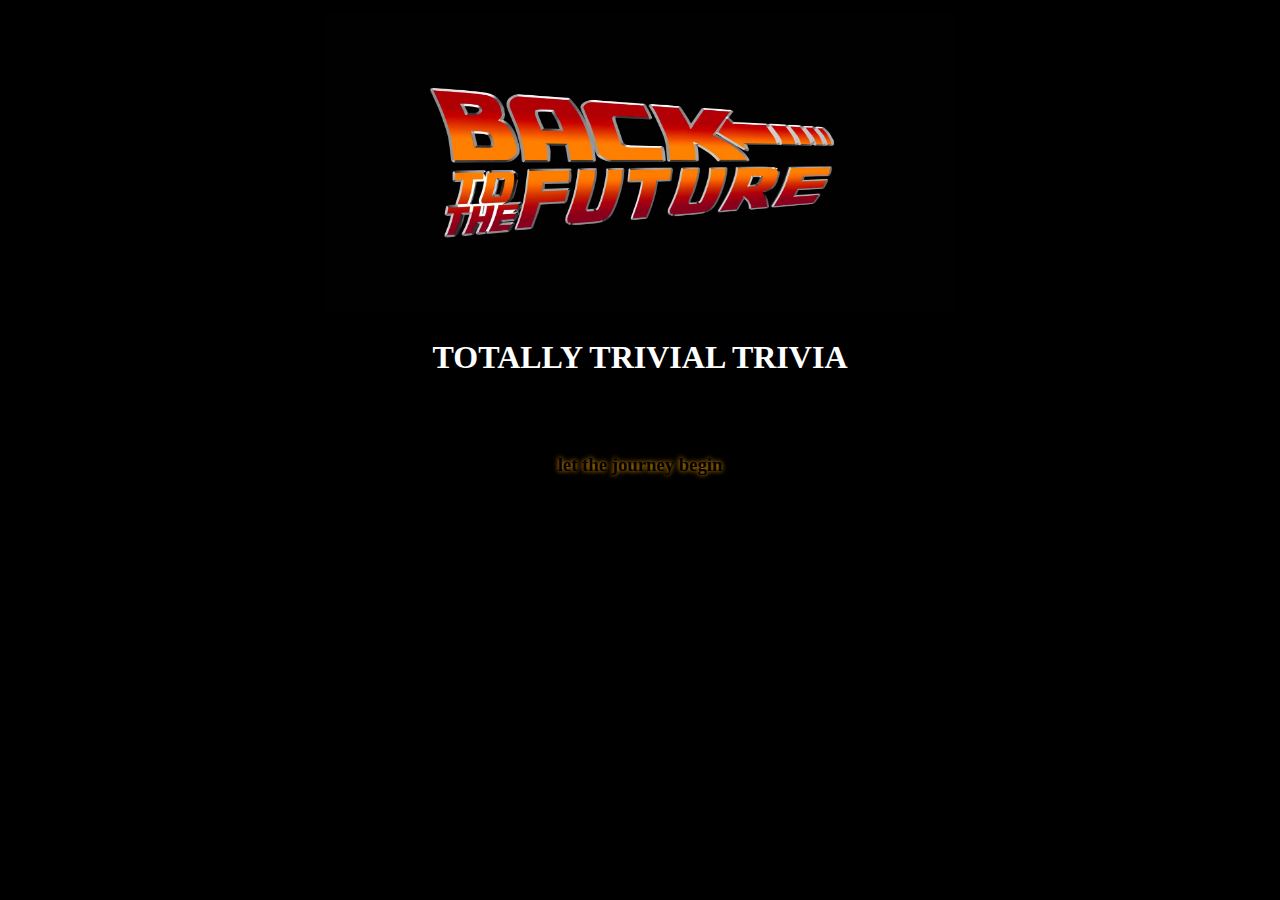
==== index.html @ 1959f16a "changes to jquery, and minor changes to html and css" ====
<!DOCTYPE html>
<html>
<head>

<meta charset="utf-8">

<meta name="viewport" content="width=device-width, initial-scale=1.0">

<link rel="stylesheet" href="https://maxcdn.bootstrapcdn.com/bootstrap/3.3.6/css/bootstrap.min.css" integrity="sha384-1q8mTJOASx8j1Au+a5WDVnPi2lkFfwwEAa8hDDdjZlpLegxhjVME1fgjWPGmkzs7" crossorigin="anonymous">

<link rel="stylesheet" type="text/css" href="style.css">



	<title>Trivia</title>


</head>


<body>

<div class="container">
	<div class="jumbotron">
</div>

<div>
    <h1>TOTALLY TRIVIAL TRIVIA</h1>
</div>




<div class="panel panel-default">
  <div class="panel-heading">
    <h3 class="panel-title">let the journey begin</h3>
  </div>
  <div class="panel-body">
    <div id="timer"><div>
    <div id="currentQuestion"></div>
    <div id="choices"></div>
    <div id="message"></div>
    <div id="nextButton"></div>
  </div>
</div>


</div>







<script src="https://code.jquery.com/jquery-3.1.0.min.js" integrity="sha256-cCueBR6CsyA4/9szpPfrX3s49M9vUU5BgtiJj06wt/s=" crossorigin="anonymous"></script>


<script type="text/javascript">
	


var quiz = [
{
    "Question": "What is printed on the license plate of the time traveling Delorean?",
    "Choices": ["SCIENCE", "TIMETRVL", "OUTATIME", "TIME2GO"],
    "Answer": "OUTATIME"

}
{
    "Question": "In the first Back to the Future movie, which shopping mall does Marty meet Doc at?",
    "Choices": ["Big Fur", "Twin Pines", "Wild Oak", "Hill Valley"]
    "Answer": "Twin Pines"
}
{
    "Question": "What date does Doc take Marty and Jennifer to in BTTF 2?"
    "Choices": ["Sept. 22nd, 2015", "Nov. 8th, 2015", "Dec. 1st, 2015", "Oct. 21st, 2015"]
    "Answer": "Oct 21st, 2015"
}
{
    "Question": "What is the name of the cafe Marty is suppose to meet Griff at in 2015? "
    "Choices": ["Cafe Future", "Cafe 80's", "Space Age Cafe", "Jigowatt Cafe"]
    "Answer": "Cafe 80's"
}
{
    "Question": "What does Biff run into with his car after chasing Marty around the Hill Valley square? "
    "Choices": ["Manure", "Garbage", "Dirt", "Mr. Strictland's car"]
    "Answer": "Manure"
}
{
    "Question": "How much electricity is require to power the Flux Capacitor (which makes time travel possible)?"
    "Choices": ["1.21 milliwatts", "1.21 terrawatts", "1.21 jigowatts", "1.21 gigawatts"]
    "Answer": "1.21 jigowatts"
}
{
    "Question": "What the hell is a jigowatt?"
    "Choices": ["I don't know.", "I don't care", "A jigowatt is really a gigawatt that was mispelled, and mispronounced by the movie's producers Robert Zemeckis and Bob Gale.", "1 billion watts."]
    "Answer": "A jigowatt is really a gigawatt that was mispelled, and mispronounced by the movie's producers Robert Zemeckis and Bob Gale."
}
{
    "Question": "What is Doc Brown's dog's name in the year 1955?"
    "Choices": [ "Einstien", "Galalleo", "Newton", "Capurnicus"]
    "Answer": "Capurnicus"
}
{
    "Question": "What is the name of George McFly's book at the end of the first movie?"
    "Choices": ["An Alien Named Darth", "A Match Made In Time", "A Match Made In Space", "My Homework, Your Handwriting"]
    "Answer": "A Match Made In Space"
}
{
    "Question": "Who was originally cast to play the role of Marty McFly?"
    "Choices": ["Crispin Glover", "Eric Stoltz", "Robert Downey Jr.", "Tom Criuse"]
    "Answer": "Eric Stoltz"
}
]


var currentQuestion = 0;
var correctAnswers = 0;
var quizEnd = false;

$(document).ready()

    displayCurrentQuestion();
    $(this).find('#question').hide();

    $(this).find('#nextButton').on('click', function () 
        if (!quizEnd) {

            value = $('input[type="radio"]:checked').val();

            if(value == undefined) {
                $(document).find('quiz')


            }})








// var n = 30;
// setTimeout(countDown,1500);

// function countDown(){
//    n--;
//    if(n > 0){
//       setTimeout(countDown,1500);
//    }
//    document.getElementById("timer")innerHTML = (n);
// }



</script>


</div>

</body>
</html>
---- style.css ----
@font-face {
	font-family: BTTF;
	src: url("fonts/bttf.ttf");
}

body {
	background-color: black;
	
}

.jumbotron {
	margin-top: 1%;
	height: 300px;
	background-color: black;
	background-image: url("logo.jpg");
	background-repeat: no-repeat;
	background-size: 50% 100%;
	background-position: center;
}

p {
	text-align: center;
	
	margin-top: 1%;
}

ol { 
	margin: 0 12% 0 12%;
	float: none;
	font-family: Times;
}

h1 {
	text-align: center;
	color: white;
	margin-bottom: 5%;
	padding: 5px;
	font-family: bttf;
}

h2 {
	text-align: center;
	margin: auto;
	margin-top: 2%;
	padding: 10px;
	float: none;
	font-family: bttf;
	text-shadow: 0 0 5px red;
}

h3 {
	text-align: center;
	margin: auto;
	margin-top: 2%;
	padding: 10px;
	float: none;
	font-family: bttf;
	text-shadow: 0 0 5px orange;

}

.panel-title {
	font-family: bttf;
	text-align: center;
}

.panel-body {
	height: 90%;
	background-color: black;
	color: white;
}
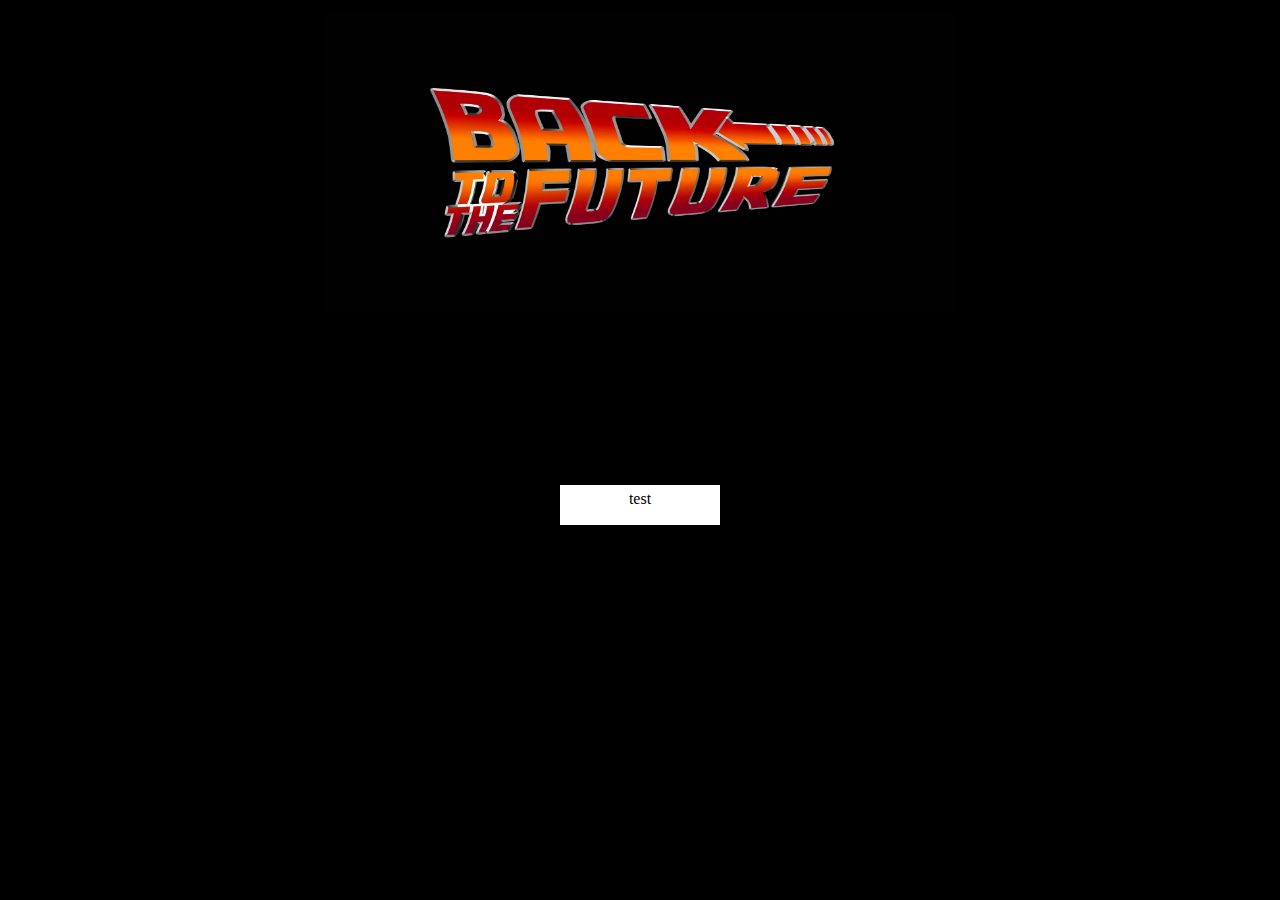
==== commit fb6ae9ea: "css changes to nextButton" ====
--- a/index.html
+++ b/index.html
@@ -40,7 +40,7 @@
     <div id="currentQuestion"></div>
     <div id="choices"></div>
     <div id="message"></div>
-    <div id="nextButton"></div>
+    <div id="nextButton">test</div>
   </div>
 </div>
 
@@ -130,7 +130,7 @@
             value = $('input[type="radio"]:checked').val();
 
             if(value == undefined) {
-                $(document).find('quiz')
+                $(document).find('message').text("Hey butthead! I gotta have time to recopy. Do have any idea what would happen if I turned <i>my</i> homework in <i>your</i> handwriting? (Please make a selection)")
 
 
             }})
--- a/style.css
+++ b/style.css
@@ -20,15 +20,14 @@
 
 p {
 	text-align: center;
-	
 	margin-top: 1%;
 }
 
-ol { 
+/*ol { 
 	margin: 0 12% 0 12%;
 	float: none;
 	font-family: Times;
-}
+}*/
 
 h1 {
 	text-align: center;
@@ -36,9 +35,11 @@
 	margin-bottom: 5%;
 	padding: 5px;
 	font-family: bttf;
+	color: black;
+
 }
 
-h2 {
+/*h2 {
 	text-align: center;
 	margin: auto;
 	margin-top: 2%;
@@ -57,7 +58,7 @@
 	font-family: bttf;
 	text-shadow: 0 0 5px orange;
 
-}
+}*/
 
 .panel-title {
 	font-family: bttf;
@@ -70,3 +71,14 @@
 	color: white;
 }
 
+#nextButton {
+	width: 150px;
+	height: 30px;
+	font-family: bttf;
+	background-color: white;
+	color: black;
+	text-align: center;
+	margin: auto;
+	padding: 5px;
+}
+
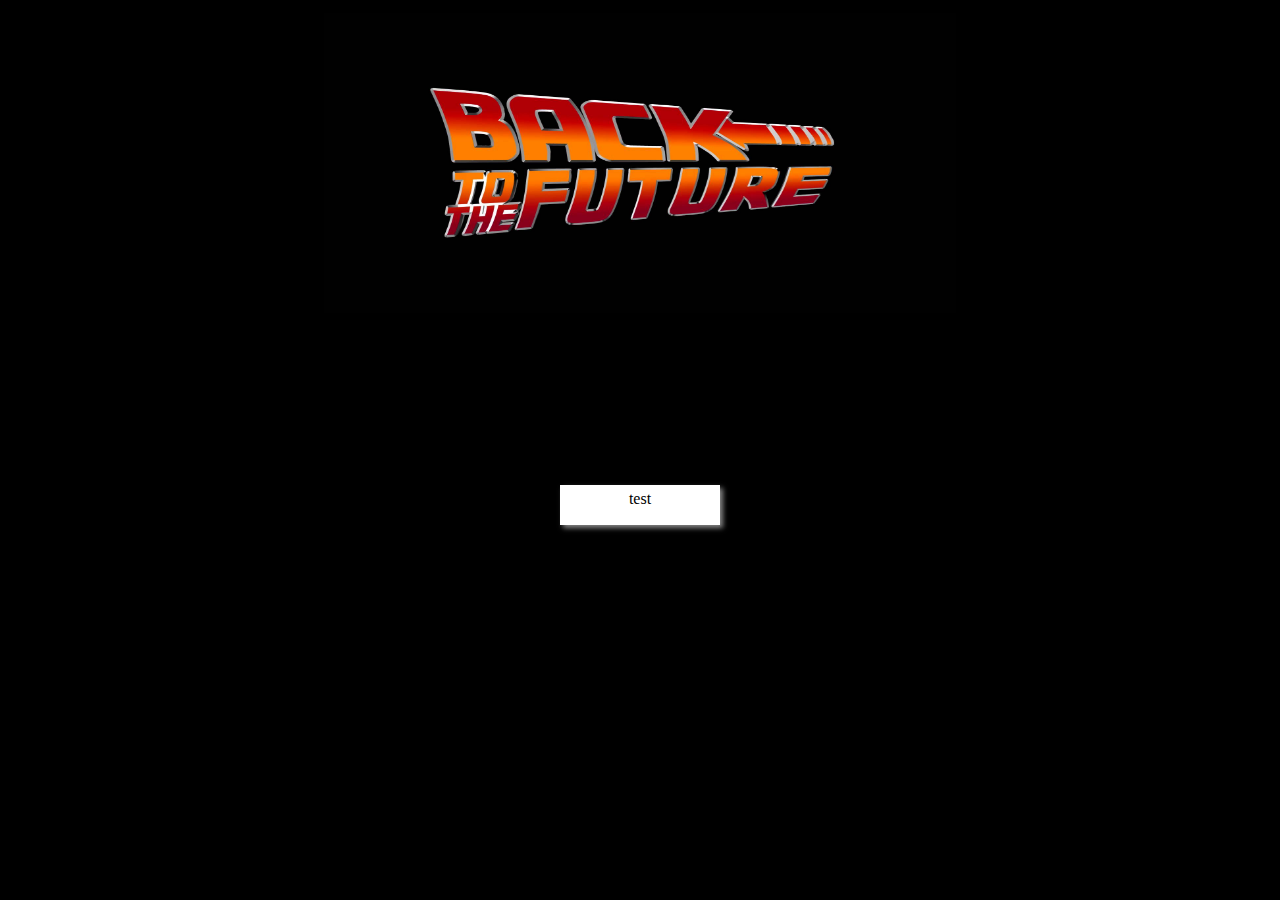
==== commit e04cda60: "jquery changes. First Question still not displaying." ====
--- a/index.html
+++ b/index.html
@@ -122,7 +122,7 @@
 $(document).ready()
 
     displayCurrentQuestion();
-    $(this).find('#question').hide();
+    $(this).find('#message').hide();
 
     $(this).find('#nextButton').on('click', function () 
         if (!quizEnd) {
@@ -130,7 +130,26 @@
             value = $('input[type="radio"]:checked').val();
 
             if(value == undefined) {
-                $(document).find('message').text("Hey butthead! I gotta have time to recopy. Do have any idea what would happen if I turned <i>my</i> homework in <i>your</i> handwriting? (Please make a selection)")
+                $(document).find('#message').text("Hey butthead! Do have any idea what would happen if I turned <i>my</i> homework in <i>your</i> handwriting? (Please make a selection)")
+
+                $(document).find('#message').show();
+            }else{
+                $(document).find('#message').hide();
+
+            if (value == quiz[currentQuestion].correctAnswers) {
+                correctAnswers++;
+            }
+
+            currentQuestion++;
+
+            if (currentQuestion < quiz.length) {
+                displayCurrentQuestion
+            }
+
+
+            }
+
+                
 
 
             }})
--- a/style.css
+++ b/style.css
@@ -80,5 +80,10 @@
 	text-align: center;
 	margin: auto;
 	padding: 5px;
+	box-shadow: 3px 3px 5px #888;
 }
 
+#nextButton:hover {
+	background-color: lightgrey;
+}
+
